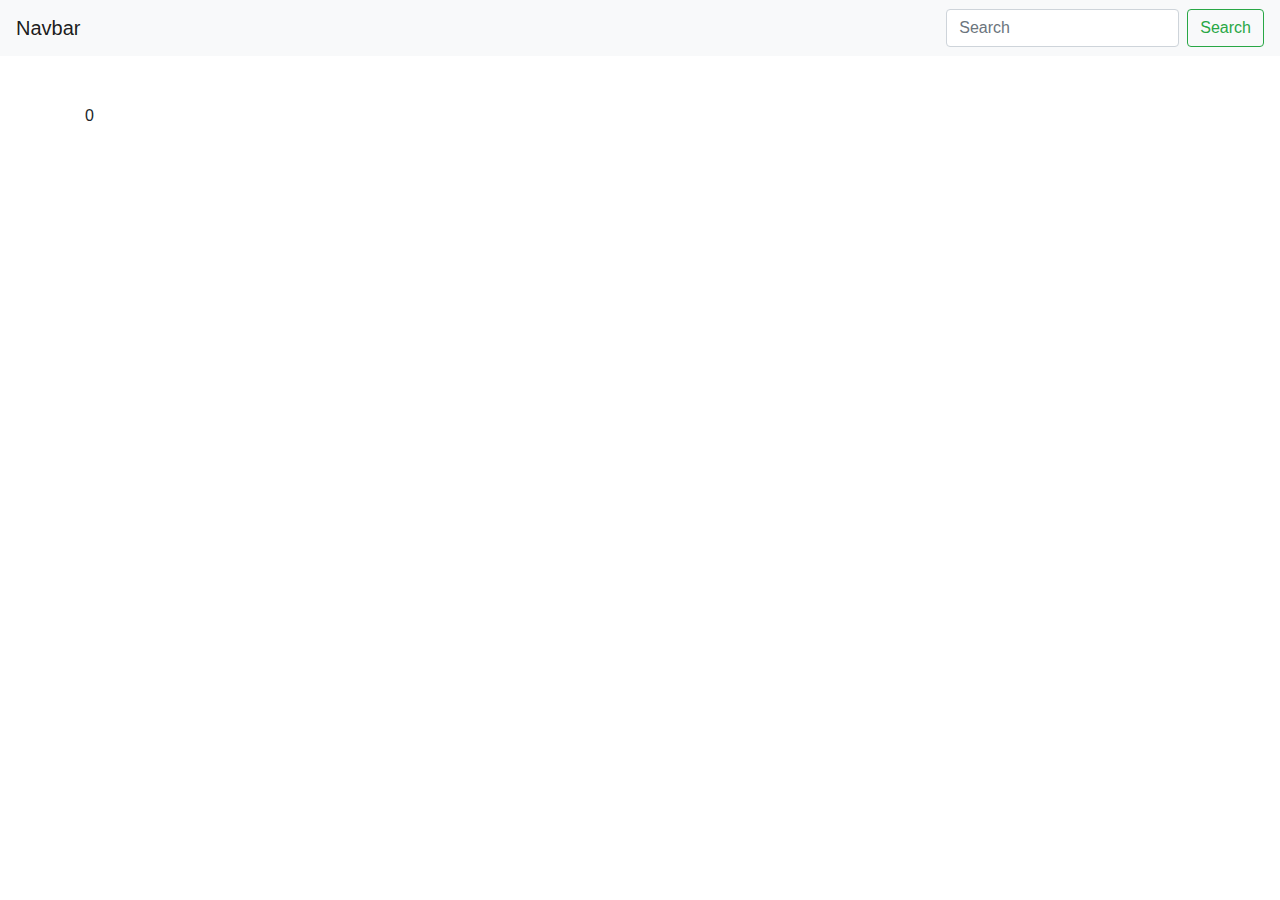
==== src/main/resources/templates/home.html @ 5a2fe243 "Initial commit" ====
<!doctype html>
<html xmlns:th="http://www.thymeleaf.org">
<head>
    <meta charset="UTF-8" />
    <meta name="viewport" content="width=device-width, initial-scale=1, shrink-to-fit=no">
    <title>Hello Mandal-Art</title>
    <link th:href="@{/css/main.css}" rel="stylesheet" />
    <link rel="stylesheet" href="https://stackpath.bootstrapcdn.com/bootstrap/4.5.2/css/bootstrap.min.css" integrity="sha384-JcKb8q3iqJ61gNV9KGb8thSsNjpSL0n8PARn9HuZOnIxN0hoP+VmmDGMN5t9UJ0Z" crossorigin="anonymous">

</head>
<body>
<header>
    <nav class="navbar navbar-light bg-light">
        <a class="navbar-brand">Navbar</a>
        <form class="form-inline">
            <input class="form-control mr-sm-2" type="search" placeholder="Search" aria-label="Search">
            <button class="btn btn-outline-success my-2 my-sm-0" type="submit">Search</button>
        </form>
    </nav>
</header>
<main class="pt-5">
    <div class="container canvas-grid">
        <th:block th:each="num : ${#numbers.sequence(1,9)}">
            <div th:if="${num < 5}" th:text="${num}" draggable="true" class="canvas-cell element"></div>
            <div th:if="${num == 5}" draggable="false" class="canvas-cell super-element">0</div>
            <div th:unless="${num <= 5}" th:text="${num} - 1" draggable="true" class="canvas-cell element"></div>
        </th:block>
    </div>

    <!-- Modal -->
    <div class="modal fade" id="exampleModal" tabindex="-1" aria-labelledby="exampleModalLabel" aria-hidden="true">
        <div class="modal-dialog modal-dialog-centered">
            <div class="modal-content">
                <div class="modal-header">
                    <h5 class="modal-title" id="exampleModalLabel">Modal title</h5>
                    <button type="button" class="close" data-dismiss="modal" aria-label="Close">
                        <span aria-hidden="true">&times;</span>
                    </button>
                </div>
                <div class="modal-body">
                    <form>
                        <div class="form-group">
                            <label for="recipient-name" class="col-form-label">Title:</label>
                            <input type="text" class="form-control" id="recipient-name">
                        </div>
                        <div class="form-group">
                            <label for="message-text" class="col-form-label">Details:</label>
                            <textarea class="form-control" id="message-text"></textarea>
                        </div>
                    </form>
                </div>
                <div class="modal-footer">
                    <button type="button" class="btn btn-secondary" data-dismiss="modal">Close</button>
                    <button type="button" class="btn btn-primary">Send message</button>
                </div>
            </div>
        </div>
    </div>
</main>
<footer>

</footer>

<script type="text/javascript" th:src="@{/js/element.js}"></script>
<script src="https://code.jquery.com/jquery-3.5.1.slim.min.js" integrity="sha384-DfXdz2htPH0lsSSs5nCTpuj/zy4C+OGpamoFVy38MVBnE+IbbVYUew+OrCXaRkfj" crossorigin="anonymous"></script>
<script src="https://cdn.jsdelivr.net/npm/popper.js@1.16.1/dist/umd/popper.min.js" integrity="sha384-9/reFTGAW83EW2RDu2S0VKaIzap3H66lZH81PoYlFhbGU+6BZp6G7niu735Sk7lN" crossorigin="anonymous"></script>
<script src="https://stackpath.bootstrapcdn.com/bootstrap/4.5.2/js/bootstrap.min.js" integrity="sha384-B4gt1jrGC7Jh4AgTPSdUtOBvfO8shuf57BaghqFfPlYxofvL8/KUEfYiJOMMV+rV" crossorigin="anonymous"></script>

</body>
</html>
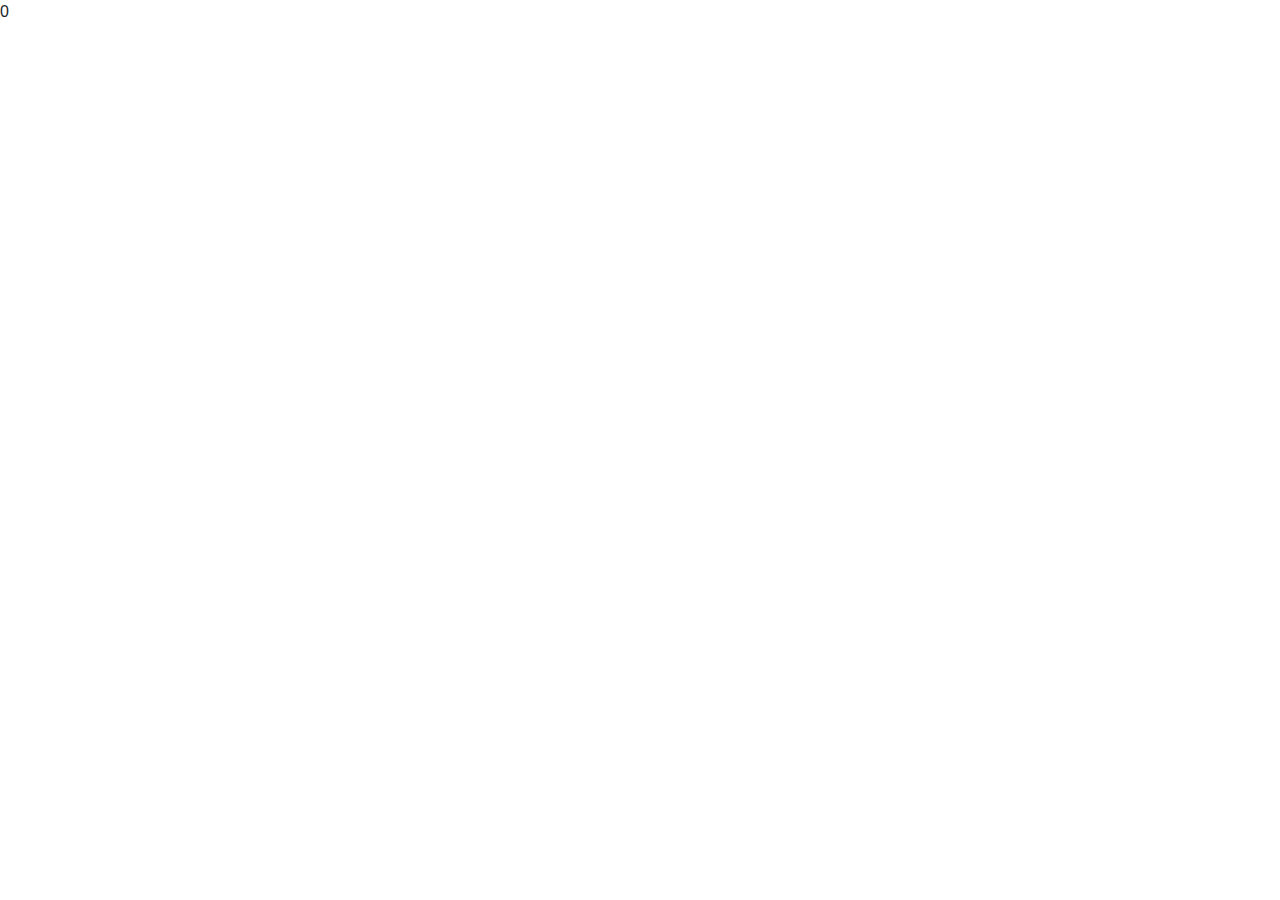
==== commit ea36c47a: "add 9x9 element html and css" ====
--- a/src/main/resources/templates/home.html
+++ b/src/main/resources/templates/home.html
@@ -5,34 +5,50 @@
     <meta name="viewport" content="width=device-width, initial-scale=1, shrink-to-fit=no">
     <title>Hello Mandal-Art</title>
     <link th:href="@{/css/main.css}" rel="stylesheet" />
+    <link th:href="@{/css/inner-element.css}" rel="stylesheet" />
     <link rel="stylesheet" href="https://stackpath.bootstrapcdn.com/bootstrap/4.5.2/css/bootstrap.min.css" integrity="sha384-JcKb8q3iqJ61gNV9KGb8thSsNjpSL0n8PARn9HuZOnIxN0hoP+VmmDGMN5t9UJ0Z" crossorigin="anonymous">
 
 </head>
 <body>
-<header>
-    <nav class="navbar navbar-light bg-light">
-        <a class="navbar-brand">Navbar</a>
-        <form class="form-inline">
-            <input class="form-control mr-sm-2" type="search" placeholder="Search" aria-label="Search">
-            <button class="btn btn-outline-success my-2 my-sm-0" type="submit">Search</button>
-        </form>
-    </nav>
-</header>
-<main class="pt-5">
-    <div class="container canvas-grid">
-        <th:block th:each="num : ${#numbers.sequence(1,9)}">
-            <div th:if="${num < 5}" th:text="${num}" draggable="true" class="canvas-cell element"></div>
-            <div th:if="${num == 5}" draggable="false" class="canvas-cell super-element">0</div>
-            <div th:unless="${num <= 5}" th:text="${num} - 1" draggable="true" class="canvas-cell element"></div>
-        </th:block>
+<!--<header>-->
+<!--    <nav class="navbar navbar-light bg-light">-->
+<!--        <a class="navbar-brand">Navbar</a>-->
+<!--        <form class="form-inline">-->
+<!--            <input class="form-control mr-sm-2" type="search" placeholder="Search" aria-label="Search">-->
+<!--            <button class="btn btn-outline-success my-2 my-sm-0" type="submit">Search</button>-->
+<!--        </form>-->
+<!--    </nav>-->
+<!--</header>-->
+<main>
+    <div class="">
+        <div class="canvas-grid">
+            <!-- depth 1 -->
+            <th:block th:each="num : ${#numbers.sequence(1,9)}">
+                <div th:if="${num < 5}" th:text="${num}" draggable="true" class="canvas-cell element" data-toggle="modal" data-target="#elementModal"></div>
+                <div th:if="${num == 5}" draggable="false" class="canvas-cell super-element" data-toggle="modal" data-target="#elementModal">0</div>
+                <div th:unless="${num <= 5}" th:text="${num} - 1" draggable="true" class="canvas-cell element"></div>
+            </th:block>
+
+            <!-- depth 2 -->
+<!--            <th:block th:each="num : ${#numbers.sequence(1,9)}">-->
+<!--                <div th:if="${num == 5}" draggable="false" class="canvas-cell super-element">0</div>-->
+<!--                <div th:unless="${num == 5}" draggable="true" class="inner-canvas-grid element">-->
+<!--                    <th:block th:each="innerNum : ${#numbers.sequence(1,9)}">-->
+<!--                        <div th:if="${innerNum < 5}" th:text="${num} + '-' + ${innerNum}" draggable="true" class="inner-canvas-cell inner-element"></div>-->
+<!--                        <div th:if="${innerNum == 5}" th:text="${num}" class="inner-canvas-cell inner-super-element"></div>-->
+<!--                        <div th:unless="${innerNum <= 5}" th:text="${num} + '-' + ${innerNum - 1}" draggable="true" class="inner-canvas-cell inner-element"></div>-->
+<!--                    </th:block>-->
+<!--                </div>-->
+<!--            </th:block>-->
+        </div>
     </div>
 
     <!-- Modal -->
-    <div class="modal fade" id="exampleModal" tabindex="-1" aria-labelledby="exampleModalLabel" aria-hidden="true">
+    <div class="modal fade" id="elementModal" tabindex="-1" aria-labelledby="exampleModalLabel" aria-hidden="true">
         <div class="modal-dialog modal-dialog-centered">
             <div class="modal-content">
                 <div class="modal-header">
-                    <h5 class="modal-title" id="exampleModalLabel">Modal title</h5>
+                    <h5 class="modal-title" id="exampleModalLabel">Element </h5>
                     <button type="button" class="close" data-dismiss="modal" aria-label="Close">
                         <span aria-hidden="true">&times;</span>
                     </button>
@@ -51,7 +67,7 @@
                 </div>
                 <div class="modal-footer">
                     <button type="button" class="btn btn-secondary" data-dismiss="modal">Close</button>
-                    <button type="button" class="btn btn-primary">Send message</button>
+                    <button type="button" class="btn btn-primary">Save</button>
                 </div>
             </div>
         </div>
@@ -65,6 +81,5 @@
 <script src="https://code.jquery.com/jquery-3.5.1.slim.min.js" integrity="sha384-DfXdz2htPH0lsSSs5nCTpuj/zy4C+OGpamoFVy38MVBnE+IbbVYUew+OrCXaRkfj" crossorigin="anonymous"></script>
 <script src="https://cdn.jsdelivr.net/npm/popper.js@1.16.1/dist/umd/popper.min.js" integrity="sha384-9/reFTGAW83EW2RDu2S0VKaIzap3H66lZH81PoYlFhbGU+6BZp6G7niu735Sk7lN" crossorigin="anonymous"></script>
 <script src="https://stackpath.bootstrapcdn.com/bootstrap/4.5.2/js/bootstrap.min.js" integrity="sha384-B4gt1jrGC7Jh4AgTPSdUtOBvfO8shuf57BaghqFfPlYxofvL8/KUEfYiJOMMV+rV" crossorigin="anonymous"></script>
-
 </body>
 </html>